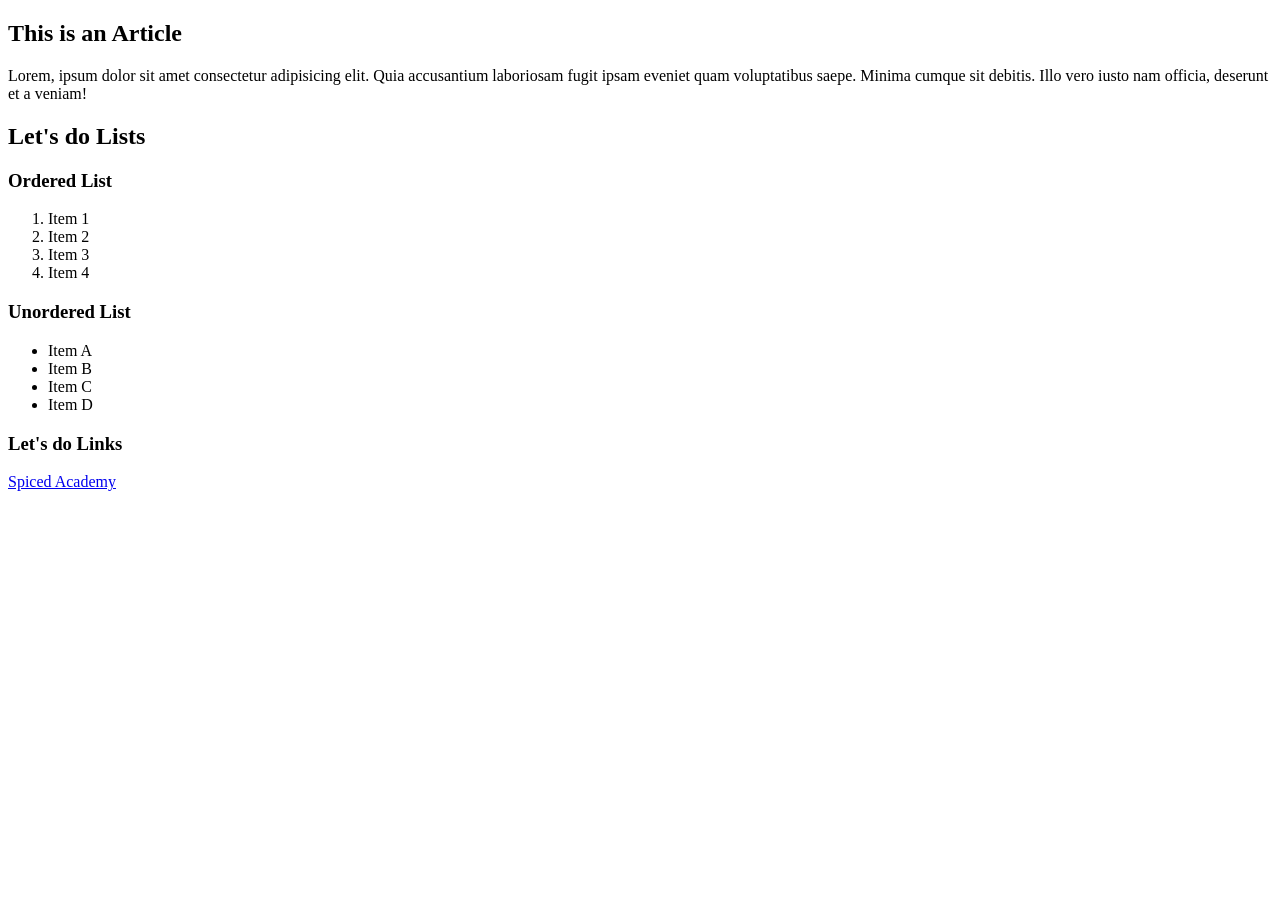
==== html/index.html @ 7c511858 "created some files and assets dir in html" ====
<!DOCTYPE html>
<html lang="en">
  <head>
    <meta charset="UTF-8" />
    <meta name="viewport" content="width=device-width, initial-scale=1.0" />
    <title>HTML and the web</title>
  </head>
  <body>
    <!-- This is a comment in html-->
    <!--MAC: command + / -->
    <!-- Here we write the actual content of the web page -->
    <article>
      <h1>This is an Article</h1>
      <p>
        Lorem, ipsum dolor sit amet consectetur adipisicing elit. Quia
        accusantium laboriosam fugit ipsam eveniet quam voluptatibus saepe.
        Minima cumque sit debitis. Illo vero iusto nam officia, deserunt et a
        veniam!
      </p>
    </article>

    <section>
      <h1>Let's do Lists</h1>

      <section>
        <h3>Ordered List</h3>
        <ol>
          <li>Item 1</li>
          <li>Item 2</li>
          <li>Item 3</li>
          <li>Item 4</li>
        </ol>
      </section>

      <section>
        <h3>Unordered List</h3>
        <ul>
          <li>Item A</li>
          <li>Item B</li>
          <li>Item C</li>
          <li>Item D</li>
        </ul>
      </section>

      <section>
        <h3>Let's do Links</h3>
        <a href="https://www.spiced-academy.com/en" target="_blank"
          >Spiced Academy</a
        >
      </section>
    </section>
  </body>
</html>
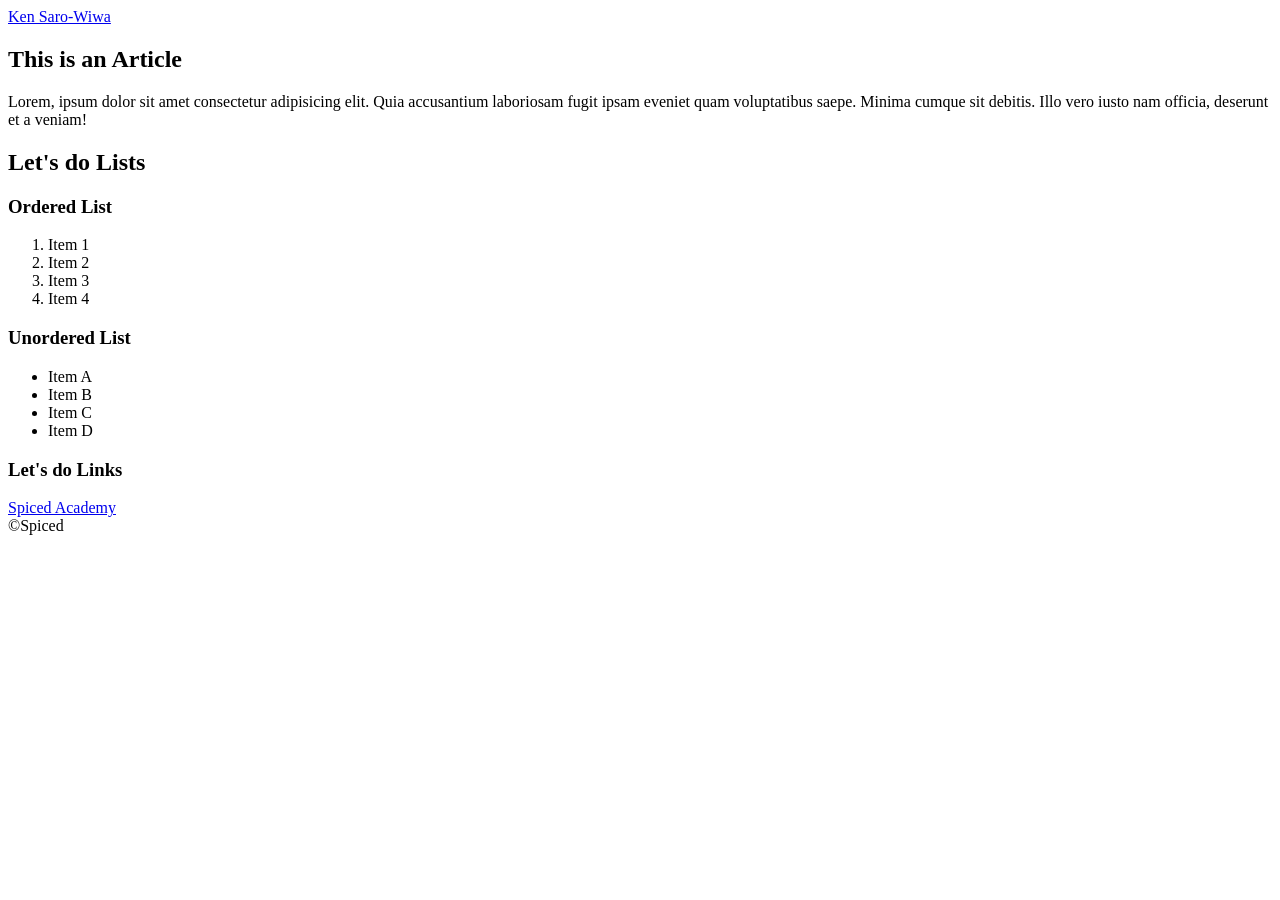
==== commit 7d02bcc1: "Added files" ====
--- a/html/index.html
+++ b/html/index.html
@@ -9,6 +9,9 @@
     <!-- This is a comment in html-->
     <!--MAC: command + / -->
     <!-- Here we write the actual content of the web page -->
+    <header>
+      <nav><a href="./ken-saro-wiwa.html">Ken Saro-Wiwa</a></nav>
+    </header>
     <article>
       <h1>This is an Article</h1>
       <p>
@@ -49,5 +52,6 @@
         >
       </section>
     </section>
+    <footer>&copy;Spiced</footer>
   </body>
 </html>
